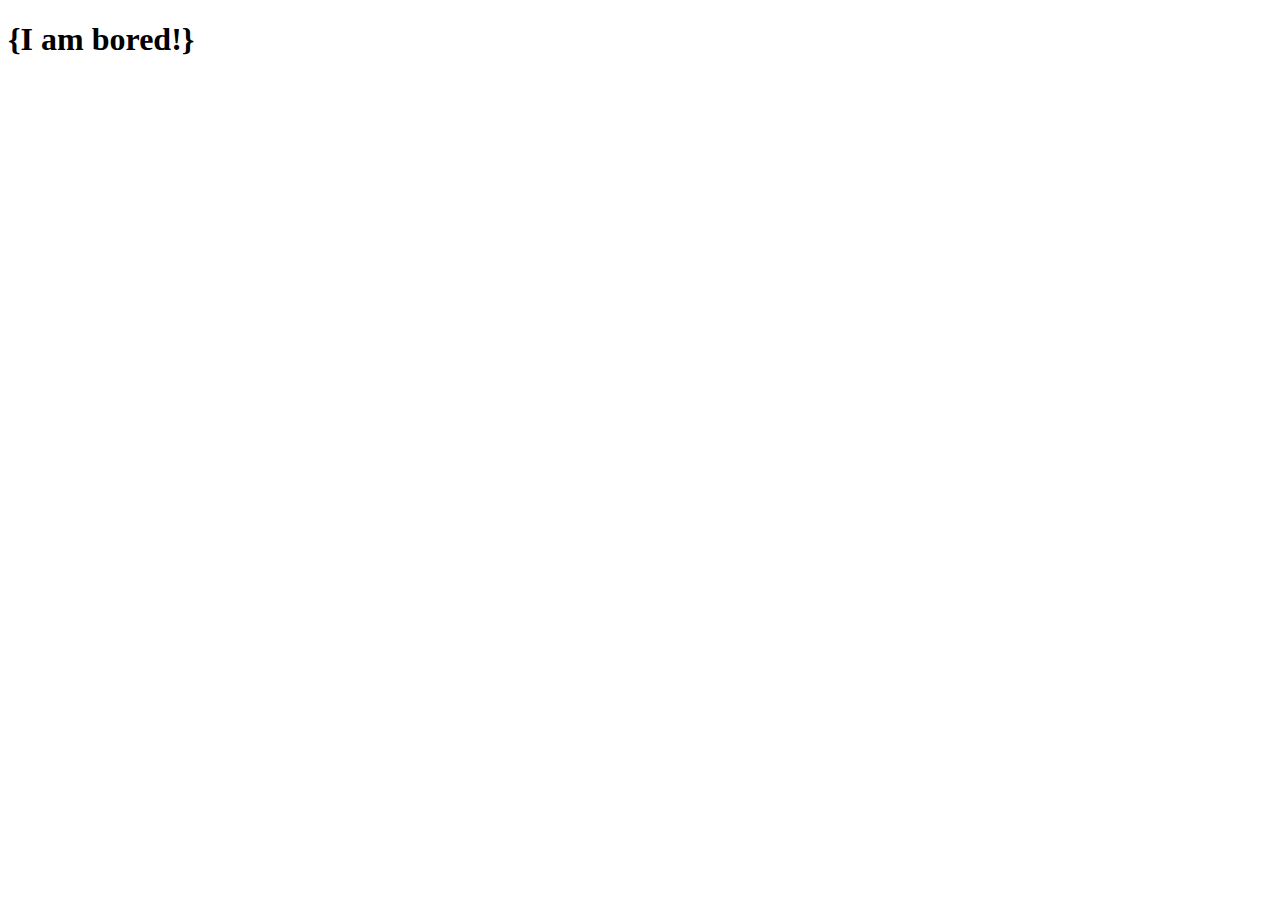
==== index.html @ e47cd66f "this is my first page" ====
<!DOCTYPE html>
<html lang="en">
<head>
    <meta charset="UTF-8">
    <meta name="viewport" content="width=device-width, initial-scale=1.0">
    <meta http-equiv="X-UA-Compatible" content="ie=edge">
    <title>Document</title>
</head>
<body>
    <h1>{I am bored!}</h1>
</body>
</html>
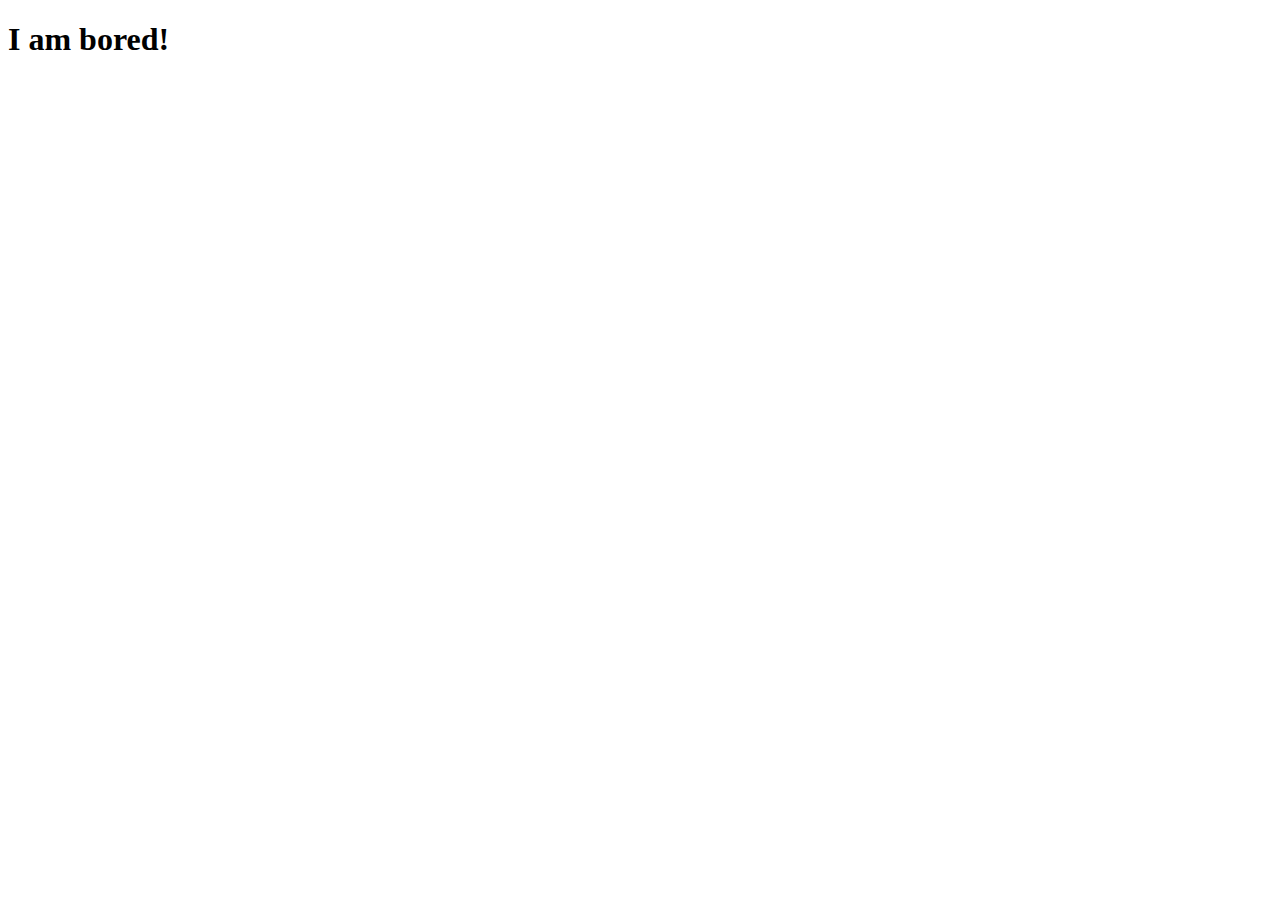
==== commit 52adc528: "next" ====
--- a/index.html
+++ b/index.html
@@ -7,6 +7,6 @@
     <title>Document</title>
 </head>
 <body>
-    <h1>{I am bored!}</h1>
+    <h1>I am bored!</h1>
 </body>
 </html>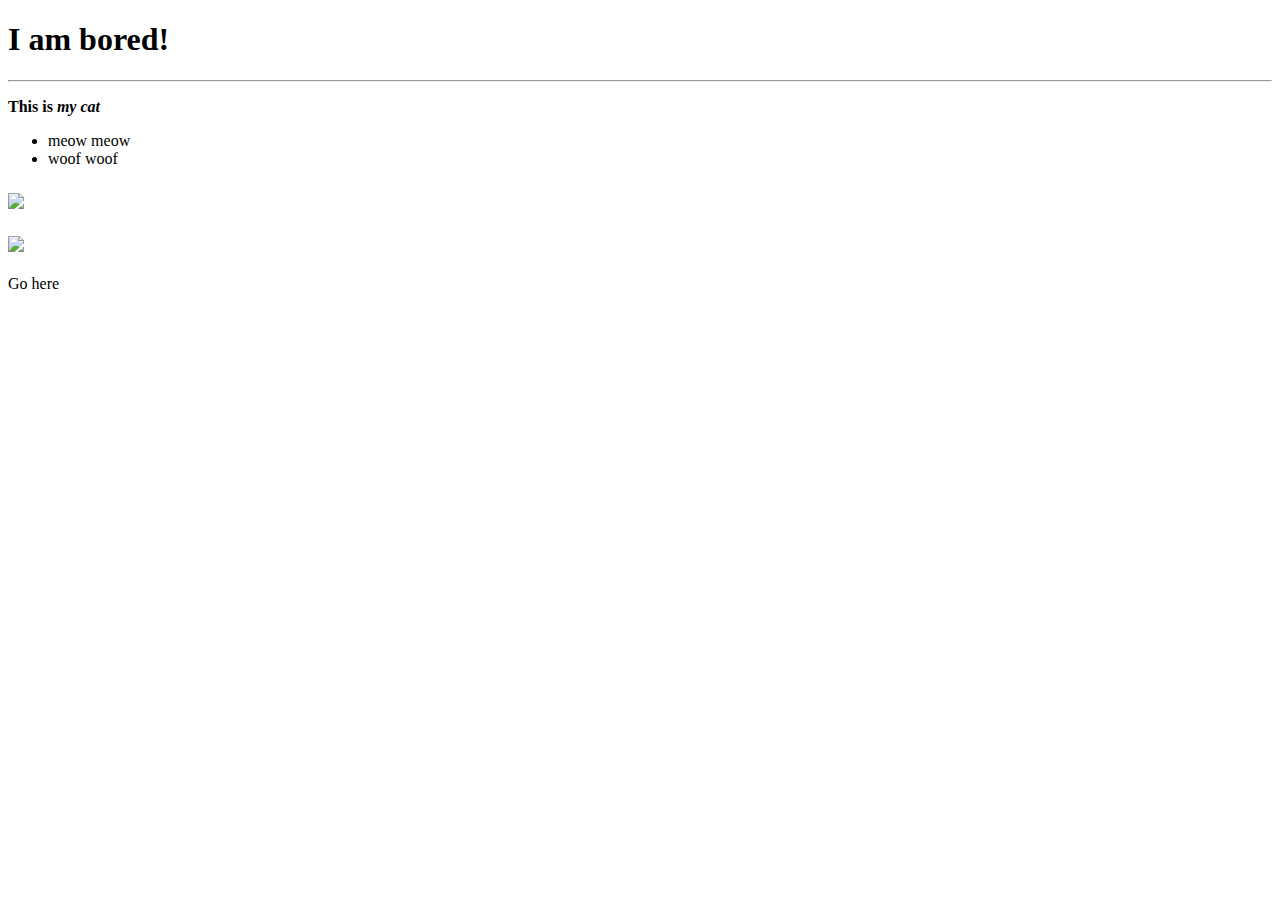
==== commit d0fed9ca: "I have survived the lesson!" ====
--- a/index.html
+++ b/index.html
@@ -1,12 +1,50 @@
 <!DOCTYPE html>
+
 <html lang="en">
+
 <head>
     <meta charset="UTF-8">
     <meta name="viewport" content="width=device-width, initial-scale=1.0">
     <meta http-equiv="X-UA-Compatible" content="ie=edge">
     <title>Document</title>
 </head>
+
+<!--comments-->
+
 <body>
     <h1>I am bored!</h1>
+<hr>
+    <p><b>
+        This is <em> my cat </em>
+    </b></p>
+        <ul>
+            <li> meow meow </li> <!-- ul is bulletpoint -->
+            <li> woof woof </li>
+            </ul>
+           <oi>
+            <li>
+                <h2>
+                    <img src=https://www.petfinder.com/wp-content/uploads/2012/11/91615172-find-a-lump-on-cats-skin-632x475.jpg>
+                    </img>
+                </h2>
+
+                <h3>
+                    <img src=C:\Users\PekChiaFeng\pekchiafeng.github.io\images\dog.jpg>
+                    </img>
+                </h3>
+
+                Go here
+                <p> 
+                <a href="http://www.apple.com">
+                </a>
+
+                </p>
+
+            </li>
+            </oi>
+
+
+
+
 </body>
 </html>